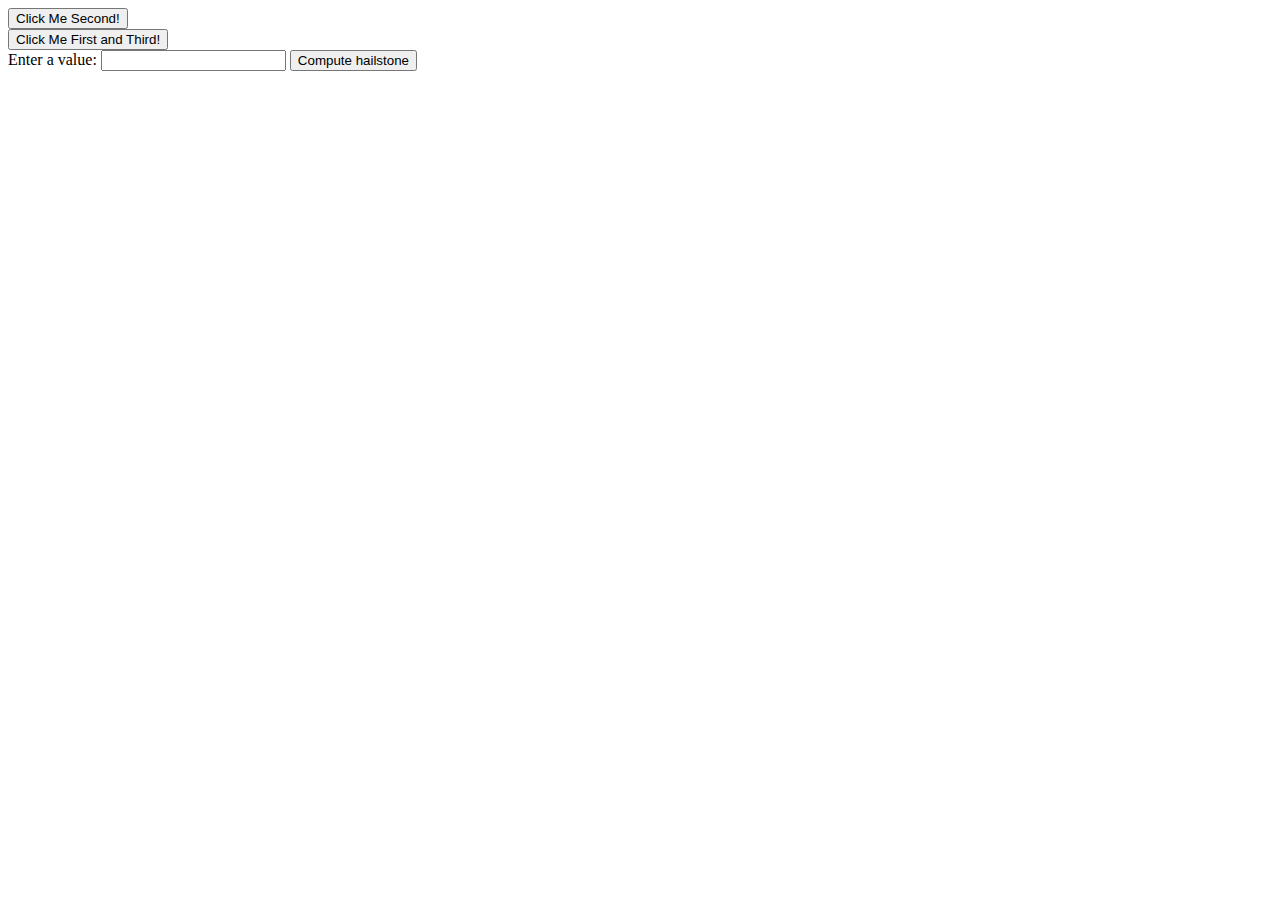
==== demos/javascript.html @ 0a1c8ee0 "first demo of javascript" ====
<html>
	<head>
		<title>JavaScript...what could go wrong?</title>
		<script>
		// scripts go here if they need to execute before the document is fully loaded
		</script>

	</head>
	<body>
		<button onclick="DoSomething()">Click Me Second!</button>
		<br/>
		<button onclick="DoSomethingElse()">Click Me First and Third!</button>
		<br/>
		Enter a value: <input id="input"></input>
		<button onclick="loop()">Compute hailstone</button>
		<script>
			"use strict";	
			function DoSomething()
			{
				alert("foo");
				globalVariable = "hi";
				
				return  "asdf";
			}
			function DoSomethingElse()
			{
				alert(globalVariable);
			}
			function loop()
			{
				var input = document.getElementById("input").value;
				const result = hailstone(input);
				alert(result);
			}
			function hailstone(x)
			{
				var count = 1;
				while ( x > 1 )
				{
					count++
					if ( x % 2 == 0 ) x = x/2;
					else
						x = 3*x+1;
				}
				return count;
			}
		</script>
	</body>
</html>
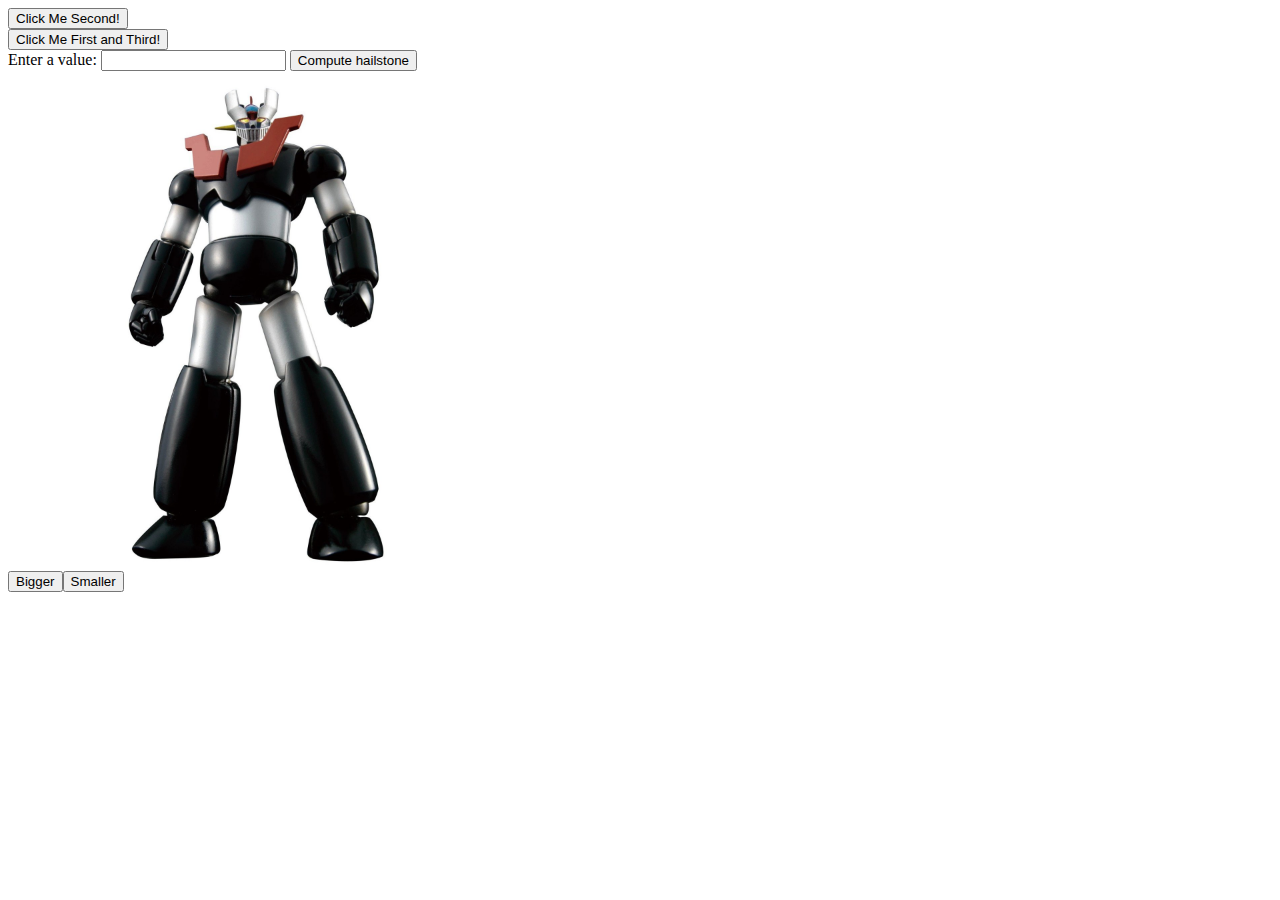
==== commit e895f5ec: "more more fun" ====
--- a/demos/javascript.html
+++ b/demos/javascript.html
@@ -13,6 +13,10 @@
 		<br/>
 		Enter a value: <input id="input"></input>
 		<button onclick="loop()">Compute hailstone</button>
+		<br/>
+		<image id="robot" src="assets/image-1.jpg" width="500" height="500"/>
+		<br/>
+		<button id="btnBigger">Bigger</button><button id="btnSmaller">Smaller</button>
 		<script>
 			"use strict";	
 			function DoSomething()
@@ -44,6 +48,48 @@
 				}
 				return count;
 			}
+
+			// document.getElementById("robot").onclick = changePicture;
+			document.getElementById("btnBigger").onclick = handleBigger;
+			document.getElementById("btnSmaller").onclick = handleSmaller;
+			document.getElementById("robot").addEventListener("click", changePicture);
+			document.getElementById("robot").addEventListener("click", changePicture2);
+
+			function changePicture(event)
+			{
+				// for a list of all the event properties
+				// (because autocomplete isn't complete with javascript)
+				// https://www.w3schools.com/jsref/dom_obj_event_prop.asp
+
+				console.log(event.currentTarget.tagName);
+				event.currentTarget.src = "assets/image-2.jpg";
+			}
+			function changePicture2(event)
+			{
+				// for a list of all the event properties
+				// (because autocomplete isn't complete with javascript)
+				// https://www.w3schools.com/jsref/dom_obj_event_prop.asp
+
+				console.log(event.currentTarget.tagName);
+				alert("cp2");
+				// event.currentTarget.src = "assets/image-2.jpg";
+			}
+			
+			function handleSmaller(event)
+			{
+				console.log(event.currentTarget.tagName);
+				const image = document.getElementById("robot");
+				image.height = 100;
+				image.width = 100;
+			}
+			
+			function handleBigger(event)
+			{
+				console.log(event.currentTarget.tagName);
+				const image = document.getElementById("robot");
+				image.height = 1024;
+				image.width = 1024;
+			}
 		</script>
 	</body>
 </html>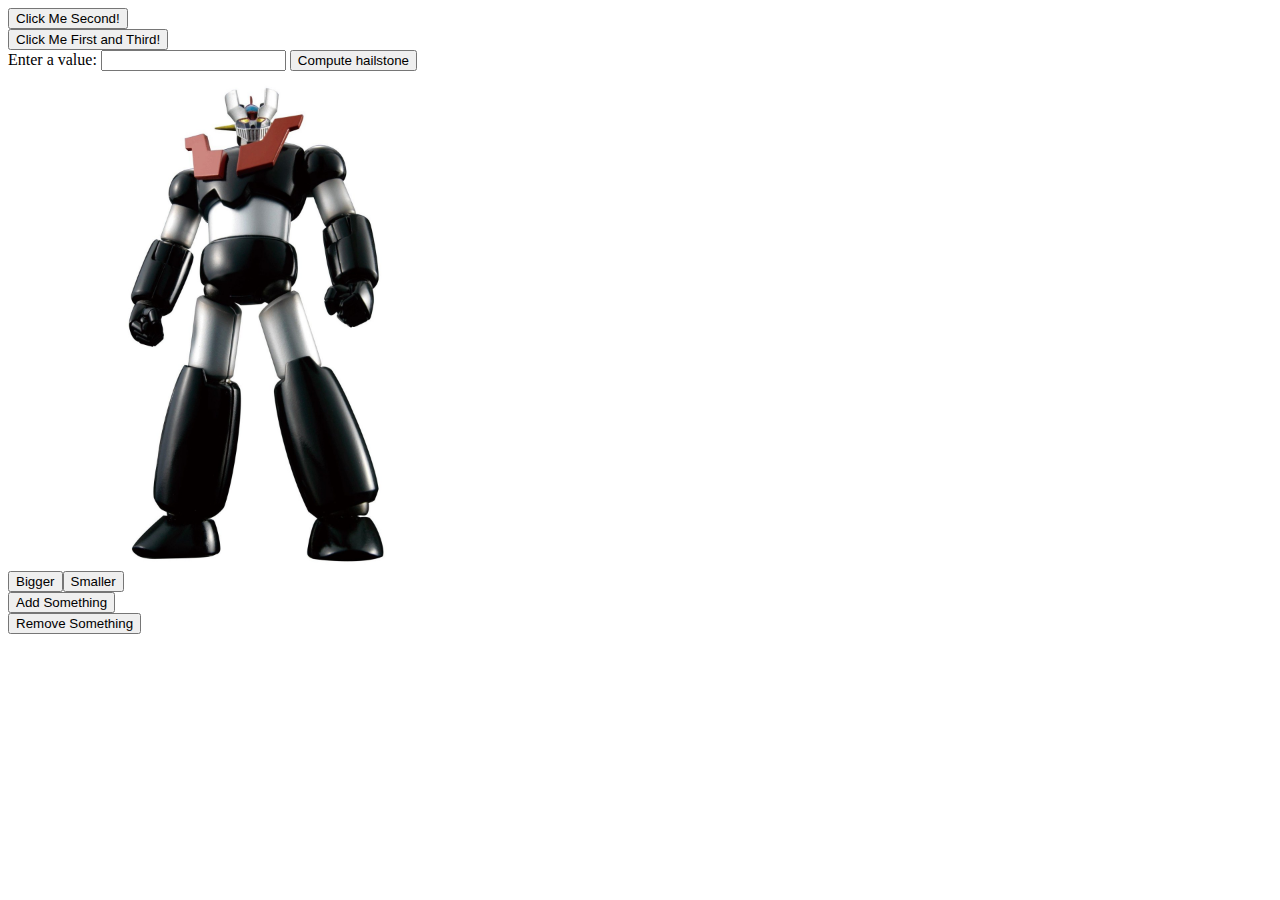
==== commit 0c6667c9: "add remove and javascript" ====
--- a/demos/javascript.html
+++ b/demos/javascript.html
@@ -17,6 +17,12 @@
 		<image id="robot" src="assets/image-1.jpg" width="500" height="500"/>
 		<br/>
 		<button id="btnBigger">Bigger</button><button id="btnSmaller">Smaller</button>
+		<br/>
+		<button id="btnAddSomething">Add Something</button>
+		<div id="my-div"></div>
+		<div id="remove-button-div">
+		<button id="btnRemoveSomething">Remove Something</button>
+		</div>
 		<script>
 			"use strict";	
 			function DoSomething()
@@ -55,6 +61,22 @@
 			document.getElementById("robot").addEventListener("click", changePicture);
 			document.getElementById("robot").addEventListener("click", changePicture2);
 
+			document.getElementById("btnAddSomething").addEventListener("click", addSomethingHandler);
+			document.getElementById("btnRemoveSomething").addEventListener("click", removeSomethingHandler);
+
+			function addSomethingHandler(event)
+			{
+				var newP = document.createElement("p");
+				var myDiv = document.getElementById("my-div");
+				myDiv.appendChild(newP);
+			}
+
+			function removeSomethingHandler(event)
+			{
+				var addButton = document.getElementById("btnRemoveSomething");
+				var div = document.getElementById("remove-button-div");
+				div.removeChild(addButton);
+			}
 			function changePicture(event)
 			{
 				// for a list of all the event properties
